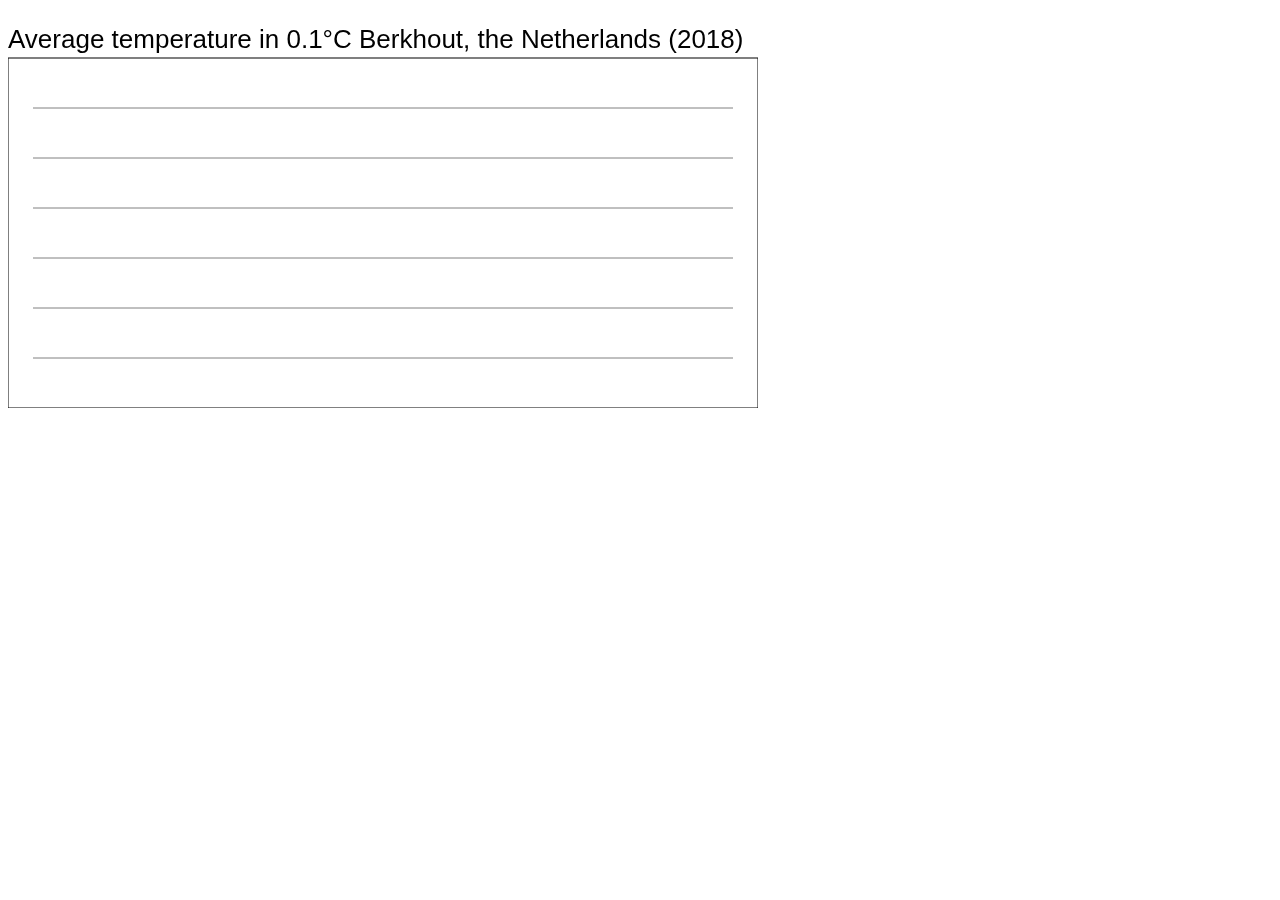
==== Homework/Week_3/index.html @ f996714f "added smaller datafiles, added html that can calculate domain & made small changes to converter" ====
<!--
Name: Ruby Bron
Studenid: 12474223
This file creates a line chart from a json datafile
-->
<!DOCTYPE html>
<html>
	<head>
		<title>Line Chart Creator</title>
	</head>
	<body>
		<canvas id="line-graph" width="750" height="400"></canvas>
		<script>
			var fileName = "data.json";
			var txtFile = new XMLHttpRequest();
			txtFile.onreadystatechange = function() {
    		if (txtFile.readyState === 4 && txtFile.status == 200) {
        		var json = JSON.parse(txtFile.responseText);
        		reformatData(json);
    			}
			}
			txtFile.open("GET", fileName);
			txtFile.send();

			function reformatData(json) {
				var temp = [];
				var domain = [];
				Object.keys(json).forEach(function(element) {
					temp.push(json[element]["TG"]);
				})
				console.log(temp);
				domain.push(Math.min(...temp));
				domain.push(Math.max(...temp));
				console.log(domain);

			}
			// this finds the alpha and beta
			function createTransform(domain, range) {
			// domain is a two-element array of the data bounds [domain_min, domain_max]
			// range is a two-element array of the screen bounds [range_min, range_max]
			// this gives you two equations to solve:
			// range_min = alpha * domain_min + beta
			// range_max = alpha * domain_max + beta
			// a solution would be:

			var domain_min = domain[0]
			var domain_max = domain[1]
			var range_min = range[0]
			var range_max = range[1]

			// formulas to calculate the alpha and the beta
			var alpha = (range_max - range_min) / (domain_max - domain_min)
			var beta = range_max - alpha * domain_max

			// returns the function for the linear transformation (y= a * x + b)
			return function(x){
				return alpha * x + beta;
				}
			}

			// structure for drawing in canvas
			const canvas = document.getElementById("line-graph");
			const ctx = canvas.getContext("2d");

			// square in which the graph will be drawn
			ctx.strokeRect(0, 50, 750, 350);

			//title of graph in personalised font
			ctx.font = '26px sans-serif'
			ctx.fillText("Average temperature in 0.1\xB0C Berkhout, the Netherlands (2018)", 0, 40);

			// creates horizontal guidinglines in graph
			ctx.beginPath();
			ctx.strokeStyle = 'grey';
			var x1 = 25;
			var x2 = 725;
			var y = 100;
			var space = 50;
			var lines = 6;
			for(var i = 0; i < lines; i++) {
				ctx.moveTo(x1, y);
				ctx.lineTo(x2, y);
				y = y + space;
			};
			ctx.moveTo(25, 100);
			ctx.stroke();

		</script>
	</body>
</html>
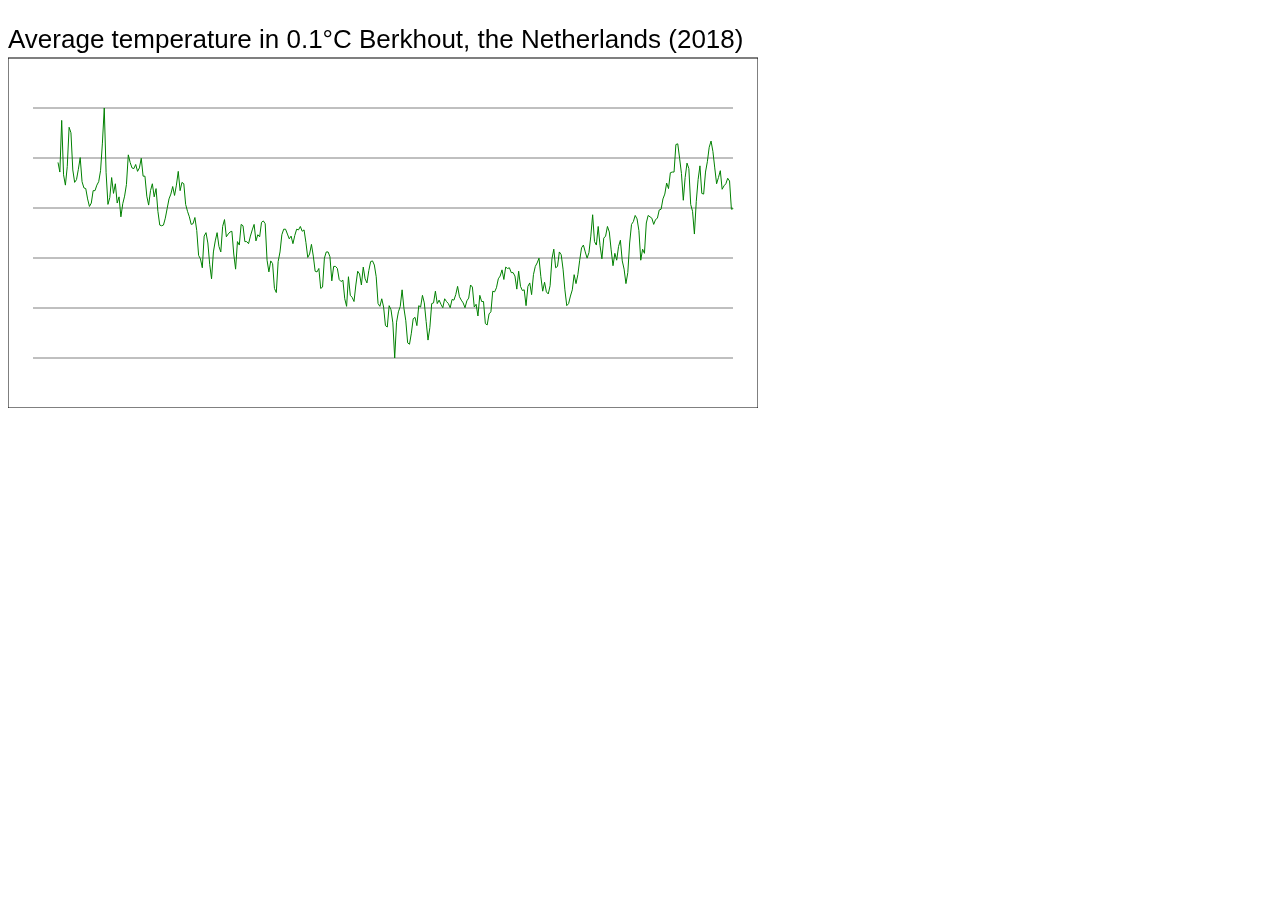
==== commit de6cd666: "line appeared on screen" ====
--- a/Homework/Week_3/index.html
+++ b/Homework/Week_3/index.html
@@ -22,9 +22,14 @@
 			txtFile.open("GET", fileName);
 			txtFile.send();
 
+			var temp = [];
+			var domain = [];
+			var range = [100, 350];
+			var yScreen;
+			var yRange = [];
+
 			function reformatData(json) {
-				var temp = [];
-				var domain = [];
+				// reformats data for graph
 				Object.keys(json).forEach(function(element) {
 					temp.push(json[element]["TG"]);
 				})
@@ -33,7 +38,15 @@
 				domain.push(Math.max(...temp));
 				console.log(domain);
 
+				yScreen = createTransform(domain, range)
+
+				Object.keys(json).forEach(function(element) {
+					console.log(element)
+					yRange.push(yScreen(json[element]["TG"]))
+				})
+				createDataLines(yRange, json)
 			}
+
 			// this finds the alpha and beta
 			function createTransform(domain, range) {
 			// domain is a two-element array of the data bounds [domain_min, domain_max]
@@ -58,6 +71,27 @@
 				}
 			}
 
+			function createDataLines(y, json) {
+				ctx.beginPath();
+				ctx.strokeStyle = 'green';
+
+				datapoints = 366;
+				console.log(y);
+				xRange = [];
+				counter = 0;
+				Object.keys(json).forEach(function(element) {
+					xRange.push(counter*1.85+50);
+					counter++;
+					})
+
+				ctx.moveTo(xRange[0], y[0])
+				for (var i = 0; i < datapoints; i++) {
+					ctx.lineTo(xRange[i], y[i])
+					console.log(xRange[i], y[i])
+				}
+				ctx.stroke();
+			}
+
 			// structure for drawing in canvas
 			const canvas = document.getElementById("line-graph");
 			const ctx = canvas.getContext("2d");
@@ -69,7 +103,7 @@
 			ctx.font = '26px sans-serif'
 			ctx.fillText("Average temperature in 0.1\xB0C Berkhout, the Netherlands (2018)", 0, 40);
 
-			// creates horizontal guidinglines in graph
+			// creates horizontal lines in graph
 			ctx.beginPath();
 			ctx.strokeStyle = 'grey';
 			var x1 = 25;
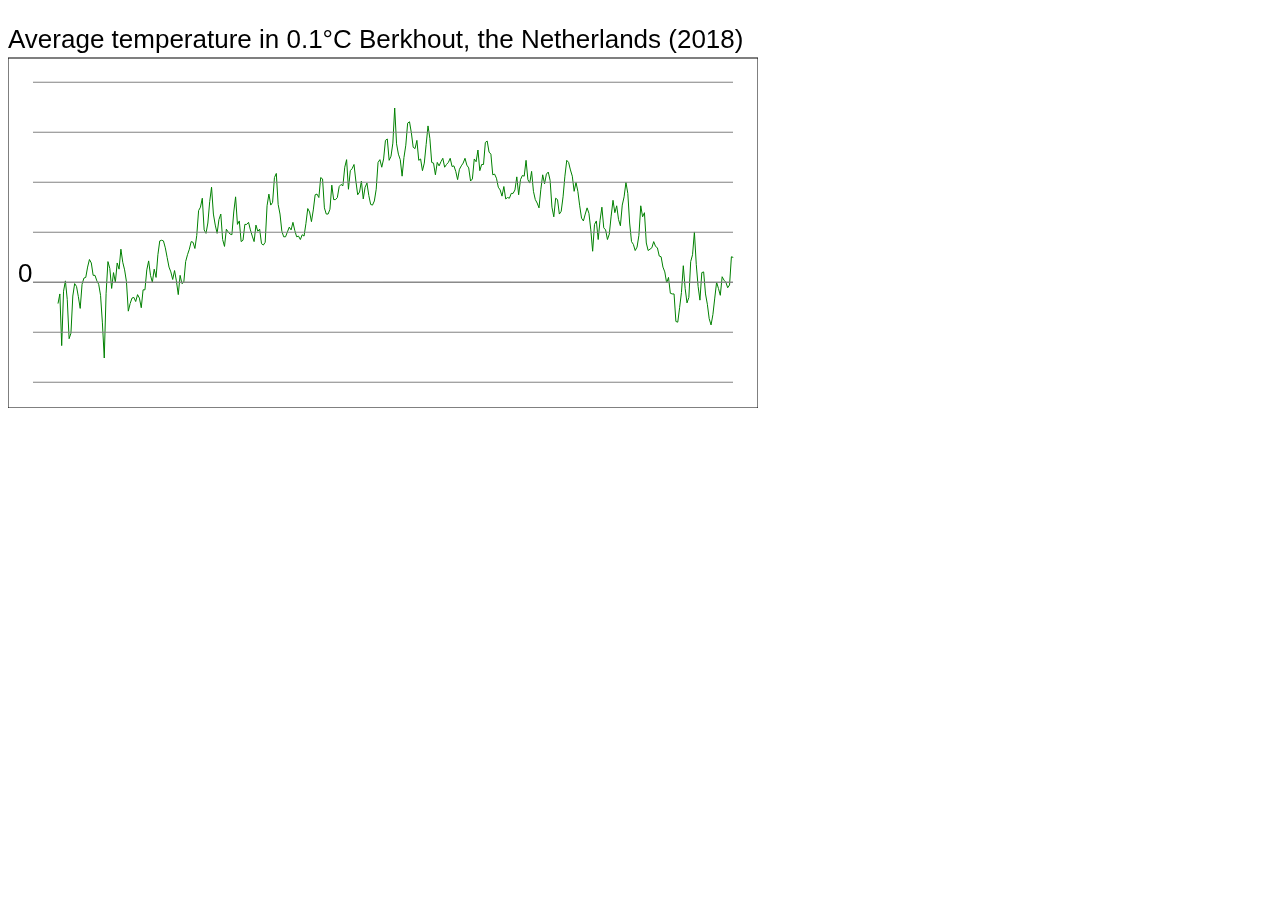
==== commit 1a5b8f90: "line right, 0 on y-axis added" ====
--- a/Homework/Week_3/index.html
+++ b/Homework/Week_3/index.html
@@ -24,7 +24,7 @@
 
 			var temp = [];
 			var domain = [];
-			var range = [100, 350];
+			var range = [350, 100];
 			var yScreen;
 			var yRange = [];
 
@@ -39,12 +39,14 @@
 				console.log(domain);
 
 				yScreen = createTransform(domain, range)
+				yZero = yScreen(0)
 
 				Object.keys(json).forEach(function(element) {
-					console.log(element)
 					yRange.push(yScreen(json[element]["TG"]))
 				})
+
 				createDataLines(yRange, json)
+				createLines(yZero)
 			}
 
 			// this finds the alpha and beta
@@ -103,22 +105,33 @@
 			ctx.font = '26px sans-serif'
 			ctx.fillText("Average temperature in 0.1\xB0C Berkhout, the Netherlands (2018)", 0, 40);
 
-			// creates horizontal lines in graph
-			ctx.beginPath();
-			ctx.strokeStyle = 'grey';
-			var x1 = 25;
-			var x2 = 725;
-			var y = 100;
-			var space = 50;
-			var lines = 6;
-			for(var i = 0; i < lines; i++) {
-				ctx.moveTo(x1, y);
-				ctx.lineTo(x2, y);
-				y = y + space;
-			};
-			ctx.moveTo(25, 100);
-			ctx.stroke();
+			function createLines(zero) {
+				//
+				ctx.beginPath();
+				ctx.strokeStyle = 'grey';
 
+				var x1 = 25;
+				var x2 = 725;
+				var y = zero;
+				ctx.fillText("0", 10, zero)
+				var space = 50;
+				var lines1 = 5;
+				var lines2 = 5;
+				for(var i = 0; i < lines1; i++) {
+					ctx.moveTo(x1, y);
+					ctx.lineTo(x2, y);
+					y = y + space;
+				};
+				y = zero;
+				for(var i = 0; i < lines2; i++) {
+					ctx.moveTo(x1, y);
+					ctx.lineTo(x2, y);
+					y = y - space;
+				};
+				ctx.moveTo(25, 100);
+				ctx.stroke();	
+			}
+		
 		</script>
 	</body>
 </html>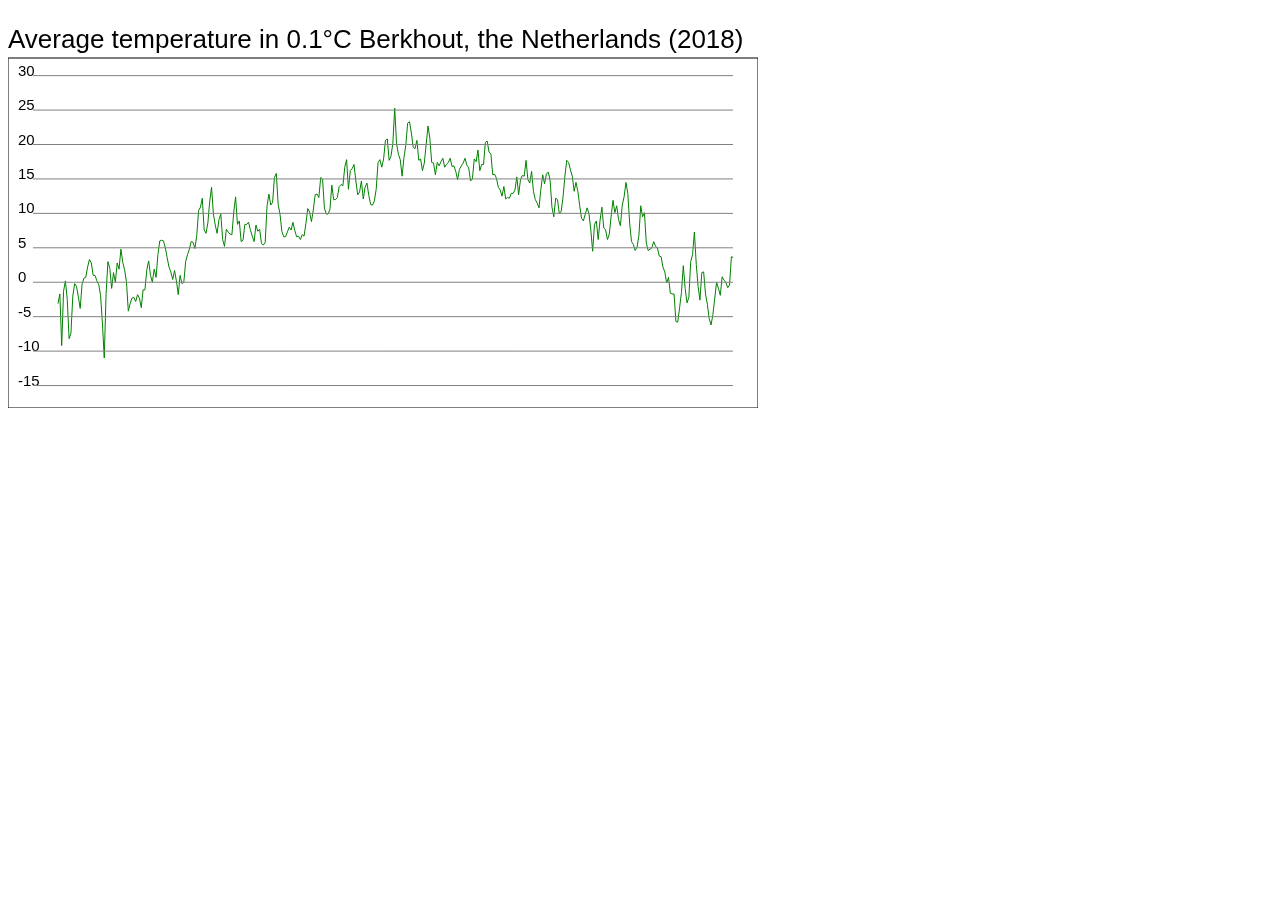
==== commit af82a04c: "y-axis nmbrs added, wildcard used will deliver final product tomorrow" ====
--- a/Homework/Week_3/index.html
+++ b/Homework/Week_3/index.html
@@ -1,7 +1,10 @@
 <!--
 Name: Ruby Bron
 Studenid: 12474223
+Data source: http://projects.knmi.nl/klimatologie/daggegevens/selectie.cgi
 This file creates a line chart from a json datafile
+
+I would like to use the one time only wild card for this exercise
 -->
 <!DOCTYPE html>
 <html>
@@ -39,14 +42,14 @@
 				console.log(domain);
 
 				yScreen = createTransform(domain, range)
-				yZero = yScreen(0)
+				yLine = [yScreen(-150), yScreen(-100), yScreen(-50), yScreen(0), yScreen(50), yScreen(100), yScreen(150), yScreen(200), yScreen(250), yScreen(300),]
 
 				Object.keys(json).forEach(function(element) {
 					yRange.push(yScreen(json[element]["TG"]))
 				})
 
 				createDataLines(yRange, json)
-				createLines(yZero)
+				createLines(yLine)
 			}
 
 			// this finds the alpha and beta
@@ -105,33 +108,26 @@
 			ctx.font = '26px sans-serif'
 			ctx.fillText("Average temperature in 0.1\xB0C Berkhout, the Netherlands (2018)", 0, 40);
 
-			function createLines(zero) {
-				//
+			function createLines(y) {
+				//makes lines starting from 0 
 				ctx.beginPath();
 				ctx.strokeStyle = 'grey';
+				ctx.font = '15px sans-serif'
 
 				var x1 = 25;
 				var x2 = 725;
-				var y = zero;
-				ctx.fillText("0", 10, zero)
 				var space = 50;
-				var lines1 = 5;
-				var lines2 = 5;
+				var lines1 = 10;
+				var yTemp = -15;
 				for(var i = 0; i < lines1; i++) {
-					ctx.moveTo(x1, y);
-					ctx.lineTo(x2, y);
-					y = y + space;
-				};
-				y = zero;
-				for(var i = 0; i < lines2; i++) {
-					ctx.moveTo(x1, y);
-					ctx.lineTo(x2, y);
-					y = y - space;
-				};
+					ctx.moveTo(x1, y[i]);
+					ctx.lineTo(x2, y[i]);
+					ctx.fillText(yTemp, 10, y[i])
+					yTemp = yTemp + 5;
+				}
 				ctx.moveTo(25, 100);
 				ctx.stroke();	
 			}
-		
 		</script>
 	</body>
 </html>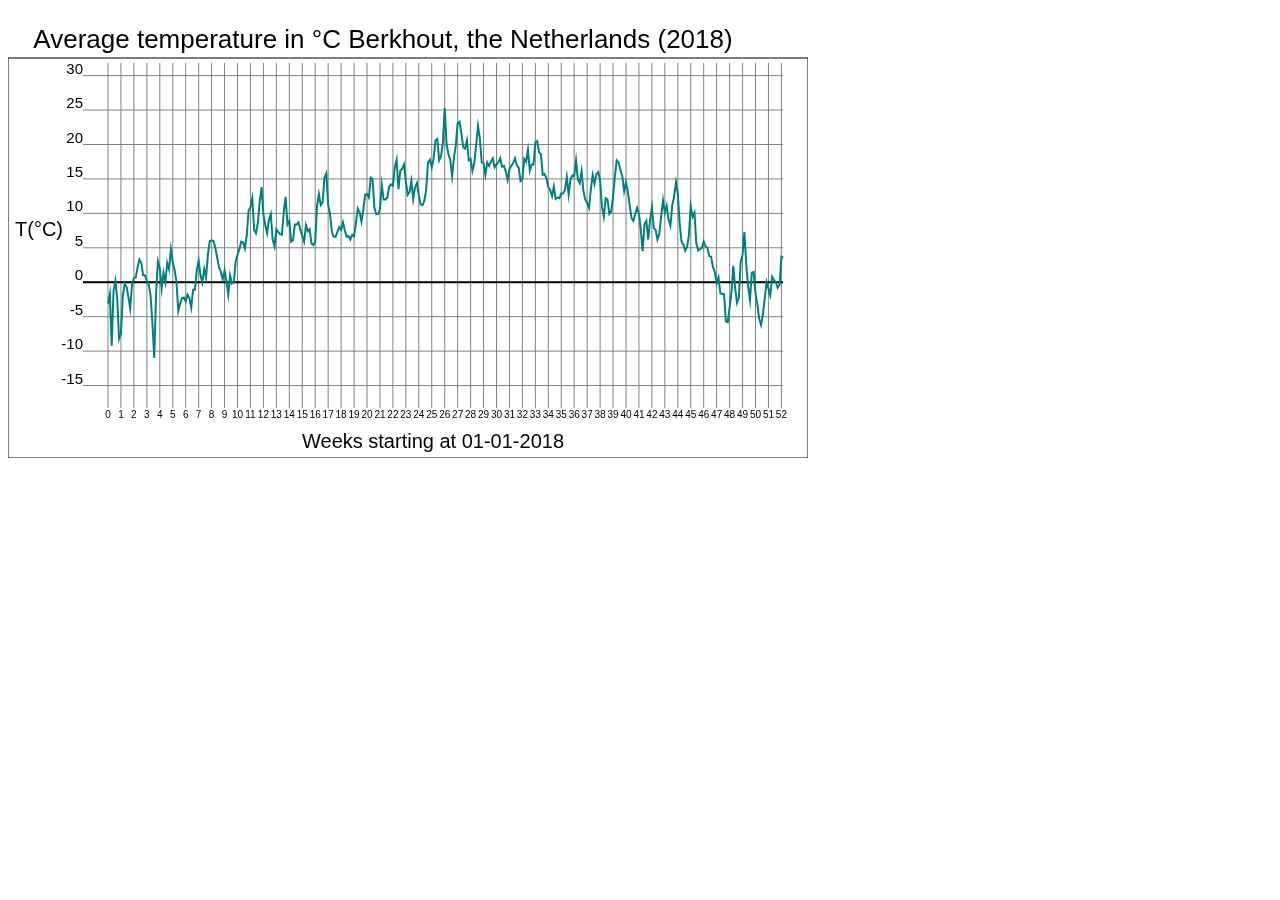
==== commit edae1c94: "product is finished, last clean-up needed" ====
--- a/Homework/Week_3/index.html
+++ b/Homework/Week_3/index.html
@@ -12,87 +12,109 @@
 		<title>Line Chart Creator</title>
 	</head>
 	<body>
-		<canvas id="line-graph" width="750" height="400"></canvas>
+		<canvas id="line-graph" width="800" height="450"></canvas>
 		<script>
+			// opens the datafile
 			var fileName = "data.json";
 			var txtFile = new XMLHttpRequest();
 			txtFile.onreadystatechange = function() {
-    		if (txtFile.readyState === 4 && txtFile.status == 200) {
-        		var json = JSON.parse(txtFile.responseText);
-        		reformatData(json);
+    			if (txtFile.readyState === 4 && txtFile.status == 200) {
+        			var json = JSON.parse(txtFile.responseText);
+        			reformatData(json);
     			}
 			}
 			txtFile.open("GET", fileName);
 			txtFile.send();
 
-			var temp = [];
-			var domain = [];
-			var range = [350, 100];
-			var yScreen;
-			var yRange = [];
 
 			function reformatData(json) {
-				// reformats data for graph
+				// this function reformats data for a graph 
+				var domain = [];
+				var temp = [];
+				var yRange = [];
+				var range = [350, 100];
+				var yScreen;
+				var xLine = [];
+
+				// fills a list with temperature data
 				Object.keys(json).forEach(function(element) {
 					temp.push(json[element]["TG"]);
-				})
-				console.log(temp);
+				});
 				domain.push(Math.min(...temp));
 				domain.push(Math.max(...temp));
-				console.log(domain);
 
-				yScreen = createTransform(domain, range)
-				yLine = [yScreen(-150), yScreen(-100), yScreen(-50), yScreen(0), yScreen(50), yScreen(100), yScreen(150), yScreen(200), yScreen(250), yScreen(300),]
+				// creates the scaled y-axis
+				yScreen = createTransform(domain, range);
+				yLine = [yScreen(-150), yScreen(-100), yScreen(-50), yScreen(0), yScreen(50), yScreen(100), yScreen(150), yScreen(200), yScreen(250), yScreen(300),];	
+				yZero = yScreen(0);
 
+				// creates a list of x-values in this case per week a value is added
+				var counter = 0;
+				Object.keys(json).forEach(function(element) {
+					if (element % 7 === 0) {
+						xLine.push(counter * 1.85 + 100);
+						counter = counter + 7;
+					}
+				});
+
+				// creates a list with all temperature data
 				Object.keys(json).forEach(function(element) {
 					yRange.push(yScreen(json[element]["TG"]))
-				})
+				});
 
-				createDataLines(yRange, json)
-				createLines(yLine)
+				// creates the graph with lines
+				createYLines(yLine);
+				createXLines(xLine);
+				createZeroLine(yZero);
+
+				// creates the line of the linegraph using data
+				createDataLines(yRange, json);
 			}
 
-			// this finds the alpha and beta
+
 			function createTransform(domain, range) {
-			// domain is a two-element array of the data bounds [domain_min, domain_max]
-			// range is a two-element array of the screen bounds [range_min, range_max]
-			// this gives you two equations to solve:
-			// range_min = alpha * domain_min + beta
-			// range_max = alpha * domain_max + beta
-			// a solution would be:
+				// domain is a two-element array of the data bounds [domain_min, domain_max]
+				// range is a two-element array of the screen bounds [range_min, range_max]
+				// this gives you two equations to solve:
+				// range_min = alpha * domain_min + beta
+				// range_max = alpha * domain_max + beta
+				// a solution would be:
+				var domain_min = domain[0]
+				var domain_max = domain[1]
+				var range_min = range[0]
+				var range_max = range[1]
 
-			var domain_min = domain[0]
-			var domain_max = domain[1]
-			var range_min = range[0]
-			var range_max = range[1]
+				// formulas to calculate the alpha and the beta
+				var alpha = (range_max - range_min) / (domain_max - domain_min)
+				var beta = range_max - alpha * domain_max
 
-			// formulas to calculate the alpha and the beta
-			var alpha = (range_max - range_min) / (domain_max - domain_min)
-			var beta = range_max - alpha * domain_max
-
-			// returns the function for the linear transformation (y= a * x + b)
-			return function(x){
-				return alpha * x + beta;
+				// returns the function for the linear transformation (y= a * x + b)
+				return function(x){
+					return alpha * x + beta;
 				}
 			}
 
+
 			function createDataLines(y, json) {
+				// this creates 
 				ctx.beginPath();
-				ctx.strokeStyle = 'green';
+				ctx.strokeStyle = 'teal';
 
 				datapoints = 366;
-				console.log(y);
 				xRange = [];
 				counter = 0;
+
+				// transforms data to fit x-axis
 				Object.keys(json).forEach(function(element) {
-					xRange.push(counter*1.85+50);
+					xRange.push(counter*1.85+100);
 					counter++;
-					})
+				})
 
+
+				// creates the line using the transformed data
 				ctx.moveTo(xRange[0], y[0])
 				for (var i = 0; i < datapoints; i++) {
 					ctx.lineTo(xRange[i], y[i])
-					console.log(xRange[i], y[i])
 				}
 				ctx.stroke();
 			}
@@ -102,31 +124,65 @@
 			const ctx = canvas.getContext("2d");
 
 			// square in which the graph will be drawn
-			ctx.strokeRect(0, 50, 750, 350);
+			ctx.strokeRect(0, 50, 800, 400);
 
-			//title of graph in personalised font
-			ctx.font = '26px sans-serif'
-			ctx.fillText("Average temperature in 0.1\xB0C Berkhout, the Netherlands (2018)", 0, 40);
+			// title of graph
+			ctx.font = '26px sans-serif';
+			ctx.textAlign = 'center';
+			ctx.fillText("Average temperature in \xB0C Berkhout, the Netherlands (2018)", 375, 40);
 
-			function createLines(y) {
-				//makes lines starting from 0 
+
+			function createYLines(y) {
+				// makes labeled lines in scale to data
 				ctx.beginPath();
 				ctx.strokeStyle = 'grey';
 				ctx.font = '15px sans-serif'
+				ctx.textAlign = 'right';
 
-				var x1 = 25;
-				var x2 = 725;
-				var space = 50;
-				var lines1 = 10;
-				var yTemp = -15;
-				for(var i = 0; i < lines1; i++) {
+				var x1 = 75;		// outer left x
+				var x2 = 775;		// outer right x
+				var yTemp = -15;	// start temperature label
+
+				// creates a line and with label for every value in y
+				for(var i = 0; i < y.length; i++) {
 					ctx.moveTo(x1, y[i]);
 					ctx.lineTo(x2, y[i]);
-					ctx.fillText(yTemp, 10, y[i])
+					ctx.fillText(yTemp, x1, y[i]-2)
 					yTemp = yTemp + 5;
 				}
-				ctx.moveTo(25, 100);
-				ctx.stroke();	
+				ctx.font = '20px sans-serif'
+				ctx.fillText("T(\xB0C)",55 , 227.5)
+				ctx.stroke();
+			}
+
+			function createXLines(x) {
+				ctx.beginPath();
+				ctx.strokeStyle = 'grey';
+				ctx.font = '10px sans-serif'
+				ctx.textAlign = 'center';
+
+				var y1 = 55;
+				var y2 = 400;
+				var xDays = 1;
+
+				for(var i = 0; i < x.length; i++) {
+					ctx.moveTo(x[i], y1)
+					ctx.lineTo(x[i], y2)
+					ctx.fillText(i, x[i], y2+10)
+				}
+				ctx.font = '20px sans-serif'
+				ctx.fillText("Weeks starting at 01-01-2018", 425, 440)
+				ctx.stroke();
+			}
+
+
+			function createZeroLine(zero) {
+				ctx.beginPath();
+				ctx.strokeStyle = 'black';
+				ctx.lineWidth = '2';
+				ctx.moveTo(75, zero);
+				ctx.lineTo(775, zero);
+				ctx.stroke();
 			}
 		</script>
 	</body>
